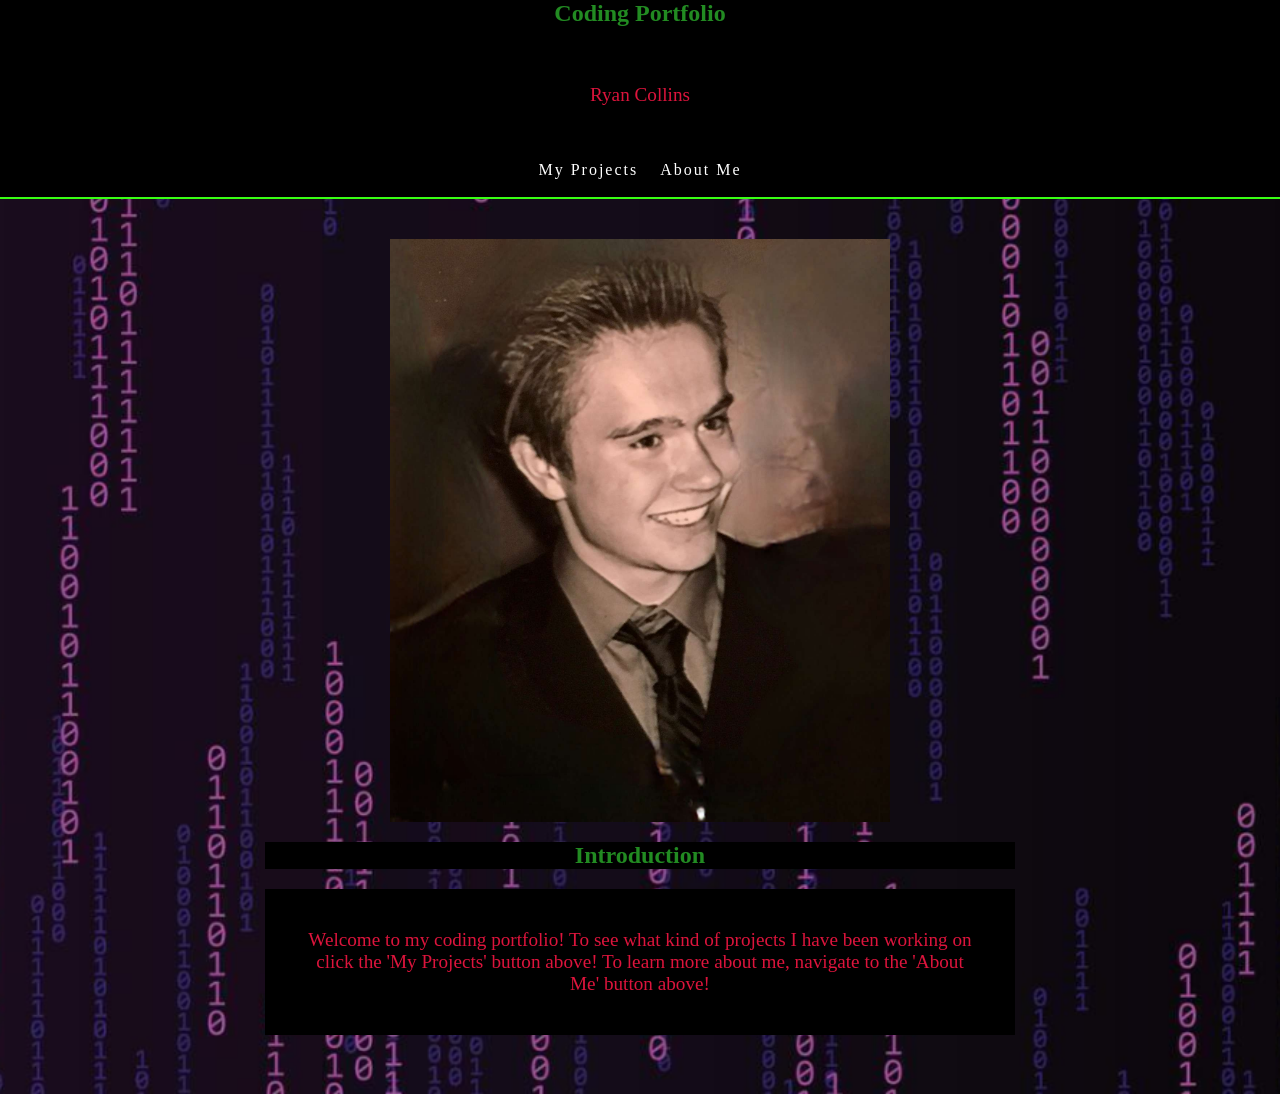
==== docs/index.html @ 1171c453 "docs folder change" ====
<!doctype html>
<html lang="en">
  <head>
    <meta charset="UTF-8" />
    <meta name="viewport" content="width=device-width, initial-scale=1.0" />
    <link rel="stylesheet" href="/Styles/style.css" />
    <title>Homepage</title>
  </head>
  <section class="header-section">
  <header>
    <h1>Coding Portfolio</h1>
  </header>
  <body id="index_body">
    <br />
    <p>Ryan Collins</p>
    <br />
    <section>
      <nav id="home_nav">
        <ul>
          <li>
            <a href="projects.html">My Projects</a>
            <a href="about.html">About Me</a>
          </li>
        </ul>
      </nav>
    </section>
  </section>

  <!-- First Text block. -->

  <main class="text-block-container">
    <section id="info-section">
      <img id="profile_picture" src="/Images/pictureofme.jpg" alt="A picture of me.">
      <h2>Introduction</h2>
      <p id="p_profile">Welcome to my coding portfolio! To see what kind of projects I have been working on
        click the 'My Projects' button above! To learn more about me, navigate to the 'About Me' button above! </p>
    </section>
  </main>
  </body>
</html>
---- Styles/style.css ----
/* Style sheet for my E-Portfolio. By Ryan Collins */

body {
  background-color: #0b0b0b;
  margin: 0;
  padding: 0;
  min-height: 100vh;
  background-image: url(/Images/coding_backround_purple.png);
  background-repeat: no-repeat;
  background-size: cover;
  background-position: center;
}

h1 {
  background-color: #000;
  font-family: "Times New Roman", Times, serif;
  text-align: center;
  color: forestgreen;
}

header h1 {
  margin-top: 0;
}

h2 {
  background-color: #000;
  font-family: "Times New Roman", Times, serif;
  text-align: center;
  color: forestgreen;
}

h3 {
  background-color: #000;
  font-family: "Times New Roman", Times, serif;
  font-size: small;
  text-align: center;
  color: #740076;
}

p {
  font-family: "Times New Roman", Times, serif;
  font-size: larger;
  text-align: center;
  color: crimson;
}

li {
  text-align: center;
  justify-content: center;
  color: blueviolet;
}

/* --------------Navigation Panel-------------- */

#home_nav {
  position: sticky;
  top: 0;
  z-index: 1000;
  width: 100%;
  background-color: rgba(0, 0, 0, 0.95);
  border-bottom: 2px solid #39ff14;
  padding: 12px 0;
  margin-bottom: 30px;
}

#home_nav ul {
  list-style: none;
  margin: 0;
  padding: 0;
  display: flex;
  justify-content: center;
  gap: 30px;
}

#home_nav li {
  list-style: none;
  display: flex;
  align-items: center;
}

#home_nav br {
  display: none;
}

#home_nav a {
  color: #ffffff;
  text-decoration: none;
  font-size: 1rem;
  letter-spacing: 2px;
  transition: all 0.3s ease;
  padding: 5px 10px;
  border: 1px solid transparent;
}

#profile_picture {
  width: 500px;
  height: auto;
  display: block;
  margin: 0 auto;
}

#p_profile {
  background-color: #000;
  padding: 40px;
}

#animal_pics {
  width: 500px;
  height: auto;
  display: block;
  margin: 0 auto;
}

/* --------------Cards on projects.html--------------*/

.header-section {
  background-color: #000;
}

.card-container {
  display: flex;
  flex-direction: row;
  justify-content: center;
  align-items: stretch;
  gap: 30px;
  padding: 40px 20px;
  flex-wrap: wrap;
}

.card {
  width: 450px;
  max-width: 100%;
  background: #000;
  border: 4px solid #740076;
  padding: 10px;
  overflow: hidden;
  text-align: center;
  display: flex;
  flex-direction: column;
  justify-content: space-between;
  transition: box-shadow 0.3s ease;
}

.card:hover {
  box-shadow: 0 0 20px #fa00fe;
}

.card-img {
  width: 100%;
  height: 240px;
  object-fit: cover;
  display: block;
}

.card-content {
  display: flex;
  flex-direction: column;
  align-items: flex-start;
}

.card-button {
  display: inline-block;
  margin-top: 20px;
  padding: 15px 25px;
  background-color: #32c8f5;
  color: #095621;
  text-decoration: none;
  font-family: "Times New Roman", Times, serif;
  font-size: 20px;
  font-weight: bold;
  border: none;
  cursor: pointer;
}

.card-button:hover {
  background-color: #fff;
  color: #000;
}

.card-title {
  font-family: "Times New Roman", Times, serif;
  font-size: 35px;
  line-height: 1.5;
  margin-bottom: 20px;
}

.card-info {
  margin: 0 0 15px 0;
  line-height: 1.5;
}

/* --------------Text Blocks-------------- */

.text-block-container {
  max-width: 750px;
  margin: 40px auto;
  padding: 0 20px;
  display: flex;
  flex-direction: column;
  gap: 30px;
}

.info-section {
  background-color: #000;
  padding: 30px;
  text-align: left;
  margin-bottom: 0;
}

.info-section img {
  background-color: #000;
  width: 500px;
  height: auto;
  display: block;
  margin: 0 auto;
  padding-top: 20px;
}

.info-section p {
  background-color: #000;
  margin-bottom: 35;
  line-height: 1.5;
}

.skills-list {
  list-style-type: none;
  margin: 0;
  padding-left: 28px;
}

.skills-list li {
  color: #d1d5db;
  font-size: 1.5rem;
  line-height: 1.8;
  text-align: center;
  display: list-item;
}

/* Goblin Goods Project View Page */

#goblingoods_topinfo {
  font-family: "Times New Roman", Times, serif;
  text-align: left;
  font-size: larger;
  color: red;
}
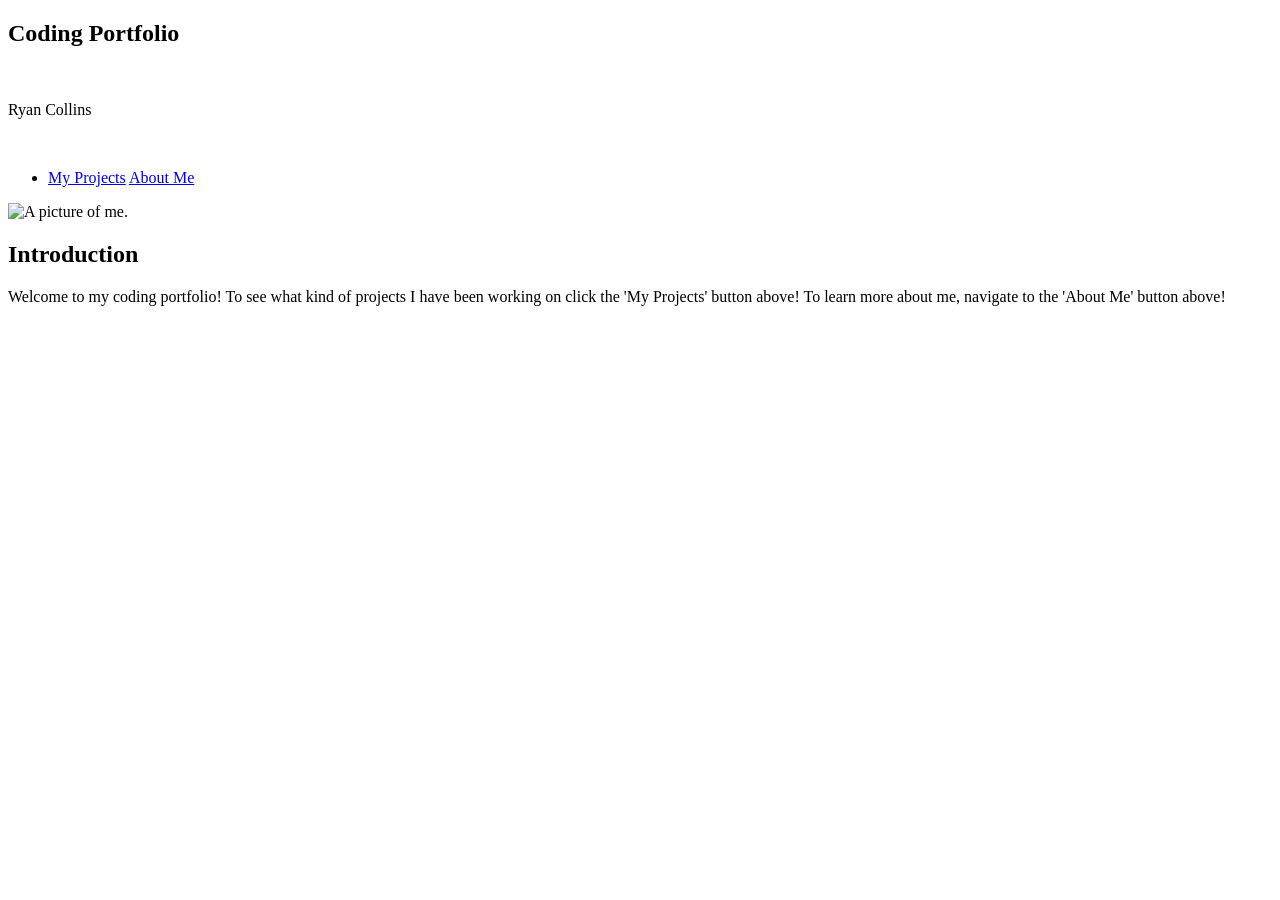
==== commit 5d99cb75: "pages fix" ====
--- a/docs/index.html
+++ b/docs/index.html
@@ -3,7 +3,7 @@
   <head>
     <meta charset="UTF-8" />
     <meta name="viewport" content="width=device-width, initial-scale=1.0" />
-    <link rel="stylesheet" href="/Styles/style.css" />
+    <link rel="stylesheet" href="./Styles/style.css" />
     <title>Homepage</title>
   </head>
   <section class="header-section">
@@ -30,7 +30,7 @@
 
   <main class="text-block-container">
     <section id="info-section">
-      <img id="profile_picture" src="/Images/pictureofme.jpg" alt="A picture of me.">
+      <img id="profile_picture" src="./Images/pictureofme.jpg" alt="A picture of me.">
       <h2>Introduction</h2>
       <p id="p_profile">Welcome to my coding portfolio! To see what kind of projects I have been working on
         click the 'My Projects' button above! To learn more about me, navigate to the 'About Me' button above! </p>
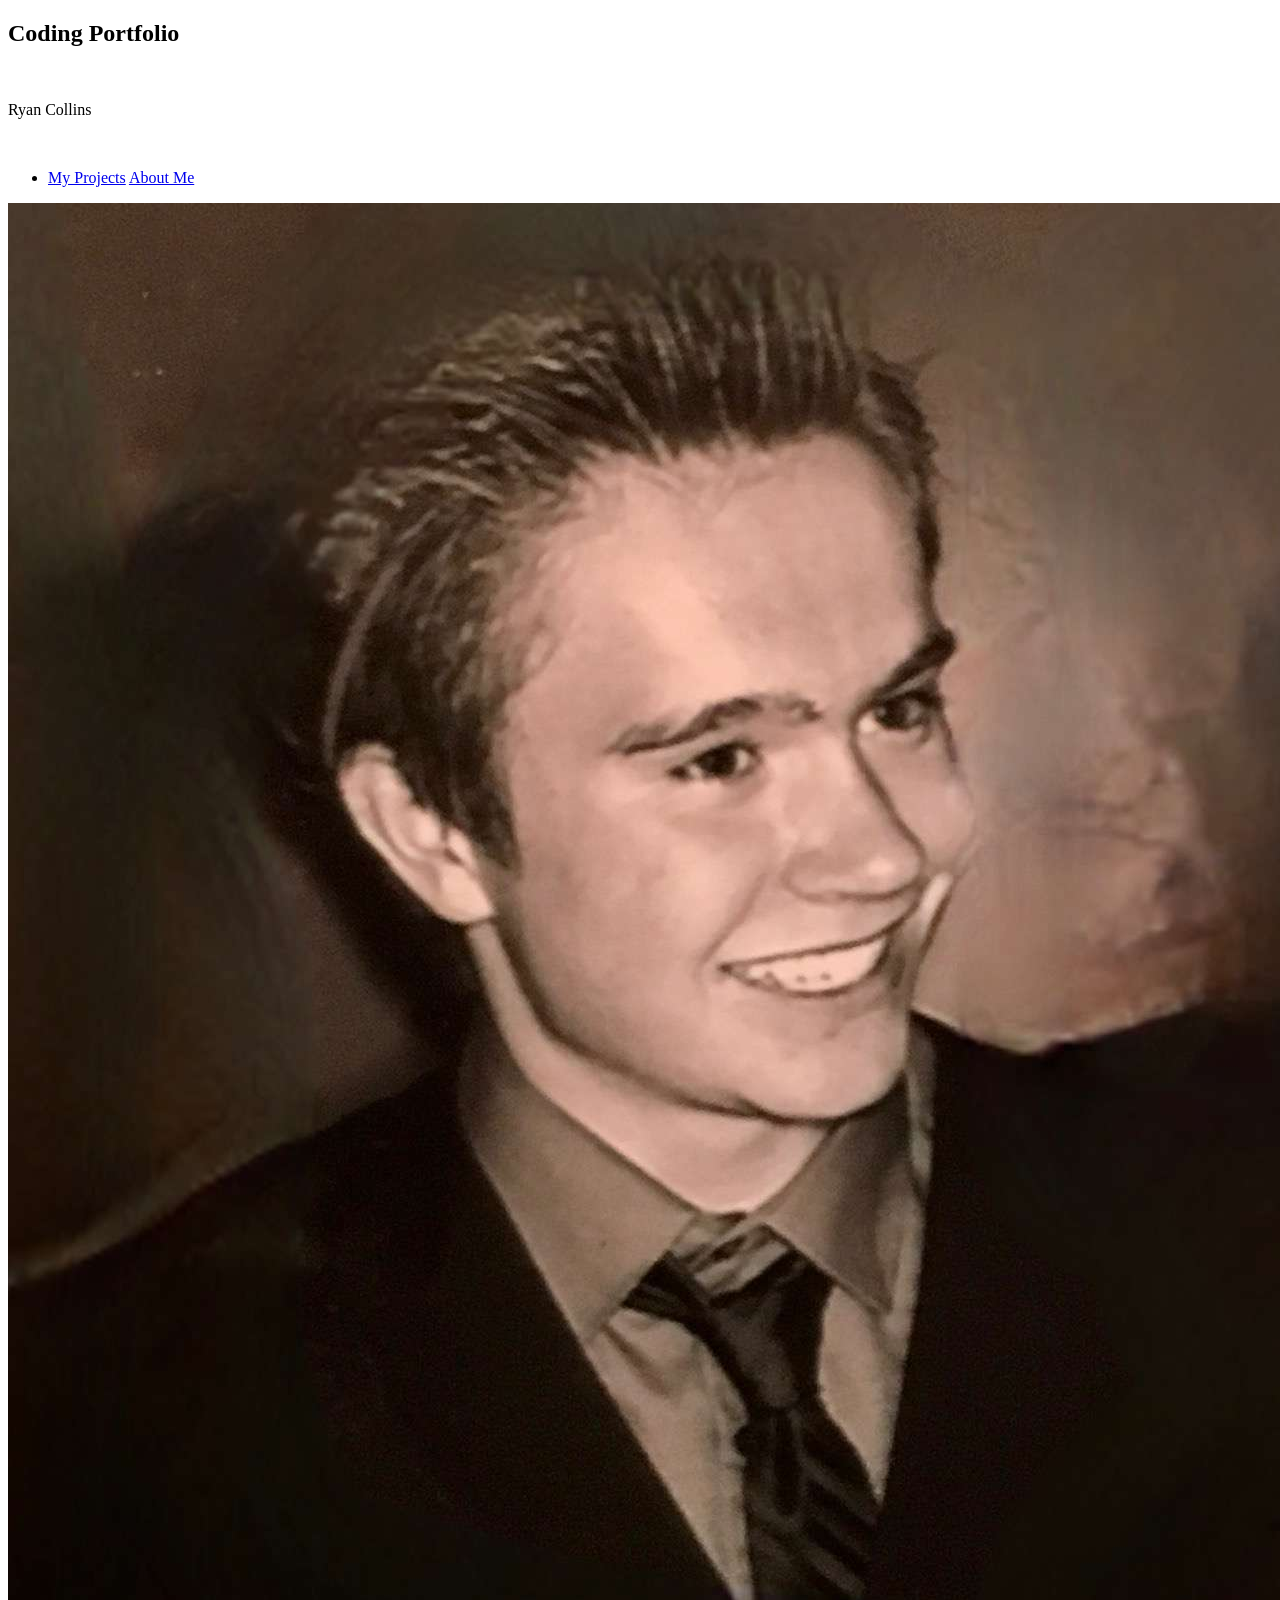
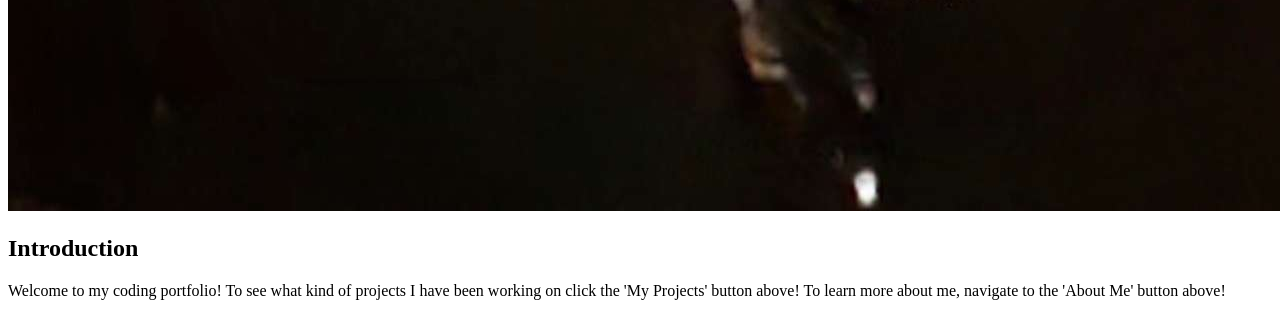
==== commit 04f75a7c: "pages fix 3" ====
--- a/docs/index.html
+++ b/docs/index.html
@@ -30,7 +30,7 @@
 
   <main class="text-block-container">
     <section id="info-section">
-      <img id="profile_picture" src="./Images/pictureofme.jpg" alt="A picture of me.">
+      <img id="profile_picture" src="../Images/pictureofme.jpg" alt="A picture of me.">
       <h2>Introduction</h2>
       <p id="p_profile">Welcome to my coding portfolio! To see what kind of projects I have been working on
         click the 'My Projects' button above! To learn more about me, navigate to the 'About Me' button above! </p>
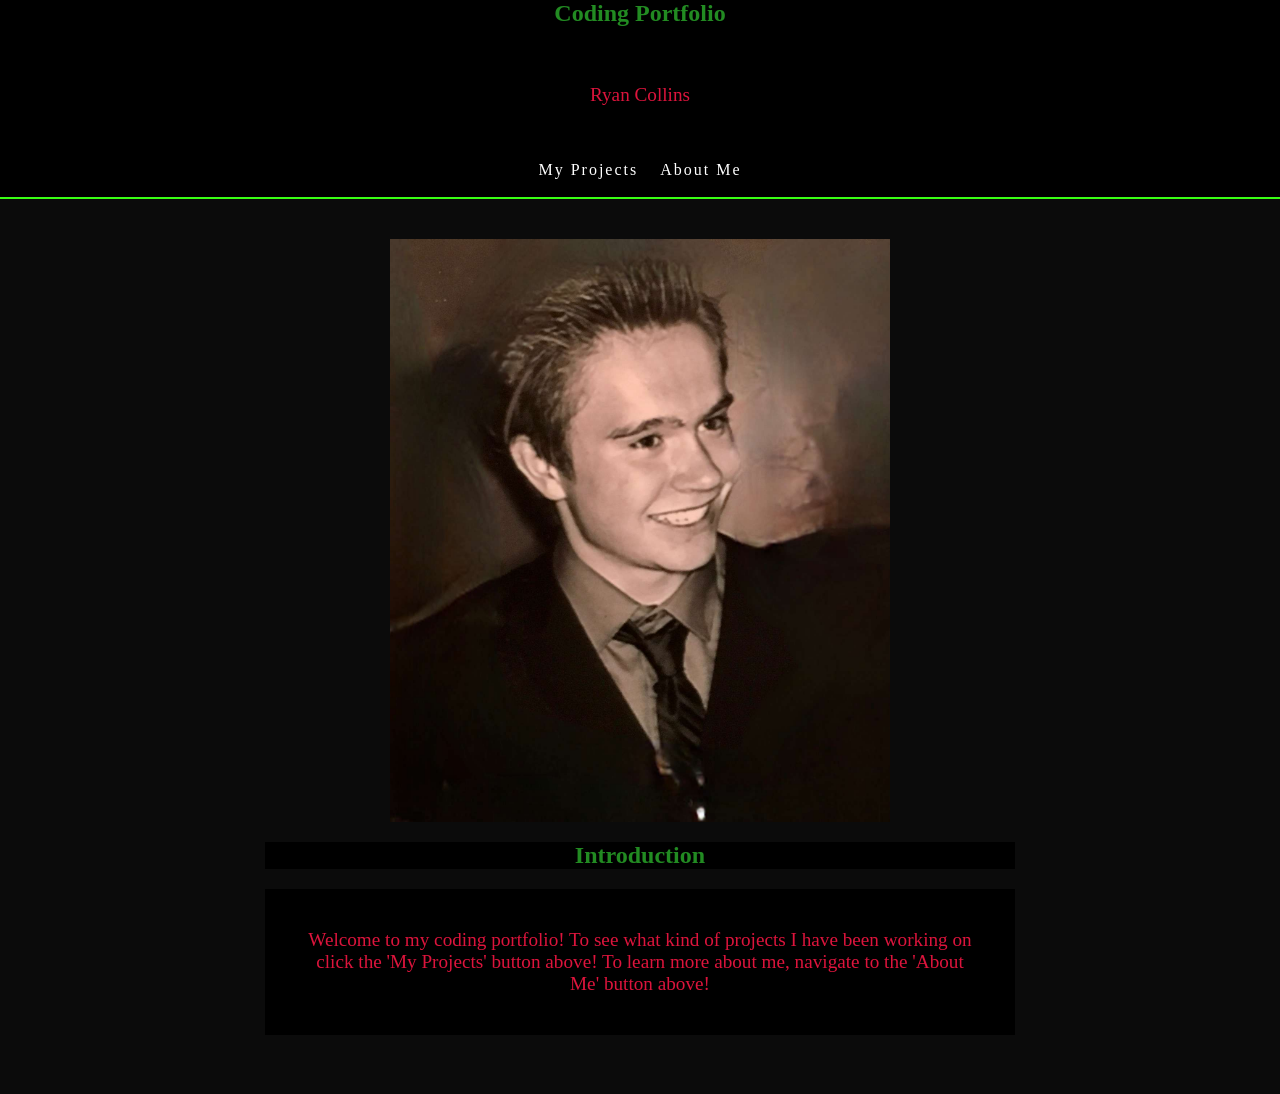
==== commit a535e165: "pages fix 4" ====
--- a/docs/index.html
+++ b/docs/index.html
@@ -30,7 +30,7 @@
 
   <main class="text-block-container">
     <section id="info-section">
-      <img id="profile_picture" src="../Images/pictureofme.jpg" alt="A picture of me.">
+      <img id="profile_picture" src="./Images/pictureofme.jpg" alt="A picture of me.">
       <h2>Introduction</h2>
       <p id="p_profile">Welcome to my coding portfolio! To see what kind of projects I have been working on
         click the 'My Projects' button above! To learn more about me, navigate to the 'About Me' button above! </p>
--- a/docs/Styles/style.css
+++ b/docs/Styles/style.css
@@ -0,0 +1,246 @@
+/* Style sheet for my E-Portfolio. By Ryan Collins */
+
+body {
+  background-color: #0b0b0b;
+  margin: 0;
+  padding: 0;
+  min-height: 100vh;
+  background-image: url(./Images/coding_backround_purple.png);
+  background-repeat: no-repeat;
+  background-size: cover;
+  background-position: center;
+}
+
+h1 {
+  background-color: #000;
+  font-family: "Times New Roman", Times, serif;
+  text-align: center;
+  color: forestgreen;
+}
+
+header h1 {
+  margin-top: 0;
+}
+
+h2 {
+  background-color: #000;
+  font-family: "Times New Roman", Times, serif;
+  text-align: center;
+  color: forestgreen;
+}
+
+h3 {
+  background-color: #000;
+  font-family: "Times New Roman", Times, serif;
+  font-size: small;
+  text-align: center;
+  color: #740076;
+}
+
+p {
+  font-family: "Times New Roman", Times, serif;
+  font-size: larger;
+  text-align: center;
+  color: crimson;
+}
+
+li {
+  text-align: center;
+  justify-content: center;
+  color: blueviolet;
+}
+
+/* --------------Navigation Panel-------------- */
+
+#home_nav {
+  position: sticky;
+  top: 0;
+  z-index: 1000;
+  width: 100%;
+  background-color: rgba(0, 0, 0, 0.95);
+  border-bottom: 2px solid #39ff14;
+  padding: 12px 0;
+  margin-bottom: 30px;
+}
+
+#home_nav ul {
+  list-style: none;
+  margin: 0;
+  padding: 0;
+  display: flex;
+  justify-content: center;
+  gap: 30px;
+}
+
+#home_nav li {
+  list-style: none;
+  display: flex;
+  align-items: center;
+}
+
+#home_nav br {
+  display: none;
+}
+
+#home_nav a {
+  color: #ffffff;
+  text-decoration: none;
+  font-size: 1rem;
+  letter-spacing: 2px;
+  transition: all 0.3s ease;
+  padding: 5px 10px;
+  border: 1px solid transparent;
+}
+
+#profile_picture {
+  width: 500px;
+  height: auto;
+  display: block;
+  margin: 0 auto;
+}
+
+#p_profile {
+  background-color: #000;
+  padding: 40px;
+}
+
+#animal_pics {
+  width: 500px;
+  height: auto;
+  display: block;
+  margin: 0 auto;
+}
+
+/* --------------Cards on projects.html--------------*/
+
+.header-section {
+  background-color: #000;
+}
+
+.card-container {
+  display: flex;
+  flex-direction: row;
+  justify-content: center;
+  align-items: stretch;
+  gap: 30px;
+  padding: 40px 20px;
+  flex-wrap: wrap;
+}
+
+.card {
+  width: 450px;
+  max-width: 100%;
+  background: #000;
+  border: 4px solid #740076;
+  padding: 10px;
+  overflow: hidden;
+  text-align: center;
+  display: flex;
+  flex-direction: column;
+  justify-content: space-between;
+  transition: box-shadow 0.3s ease;
+}
+
+.card:hover {
+  box-shadow: 0 0 20px #fa00fe;
+}
+
+.card-img {
+  width: 100%;
+  height: 240px;
+  object-fit: cover;
+  display: block;
+}
+
+.card-content {
+  display: flex;
+  flex-direction: column;
+  align-items: flex-start;
+}
+
+.card-button {
+  display: inline-block;
+  margin-top: 20px;
+  padding: 15px 25px;
+  background-color: #32c8f5;
+  color: #095621;
+  text-decoration: none;
+  font-family: "Times New Roman", Times, serif;
+  font-size: 20px;
+  font-weight: bold;
+  border: none;
+  cursor: pointer;
+}
+
+.card-button:hover {
+  background-color: #fff;
+  color: #000;
+}
+
+.card-title {
+  font-family: "Times New Roman", Times, serif;
+  font-size: 35px;
+  line-height: 1.5;
+  margin-bottom: 20px;
+}
+
+.card-info {
+  margin: 0 0 15px 0;
+  line-height: 1.5;
+}
+
+/* --------------Text Blocks-------------- */
+
+.text-block-container {
+  max-width: 750px;
+  margin: 40px auto;
+  padding: 0 20px;
+  display: flex;
+  flex-direction: column;
+  gap: 30px;
+}
+
+.info-section {
+  background-color: #000;
+  padding: 30px;
+  text-align: left;
+  margin-bottom: 0;
+}
+
+.info-section img {
+  background-color: #000;
+  width: 500px;
+  height: auto;
+  display: block;
+  margin: 0 auto;
+  padding-top: 20px;
+}
+
+.info-section p {
+  background-color: #000;
+  margin-bottom: 35;
+  line-height: 1.5;
+}
+
+.skills-list {
+  list-style-type: none;
+  margin: 0;
+  padding-left: 28px;
+}
+
+.skills-list li {
+  color: #d1d5db;
+  font-size: 1.5rem;
+  line-height: 1.8;
+  text-align: center;
+  display: list-item;
+}
+
+/* Goblin Goods Project View Page */
+
+#goblingoods_topinfo {
+  font-family: "Times New Roman", Times, serif;
+  text-align: left;
+  font-size: larger;
+  color: red;
+}
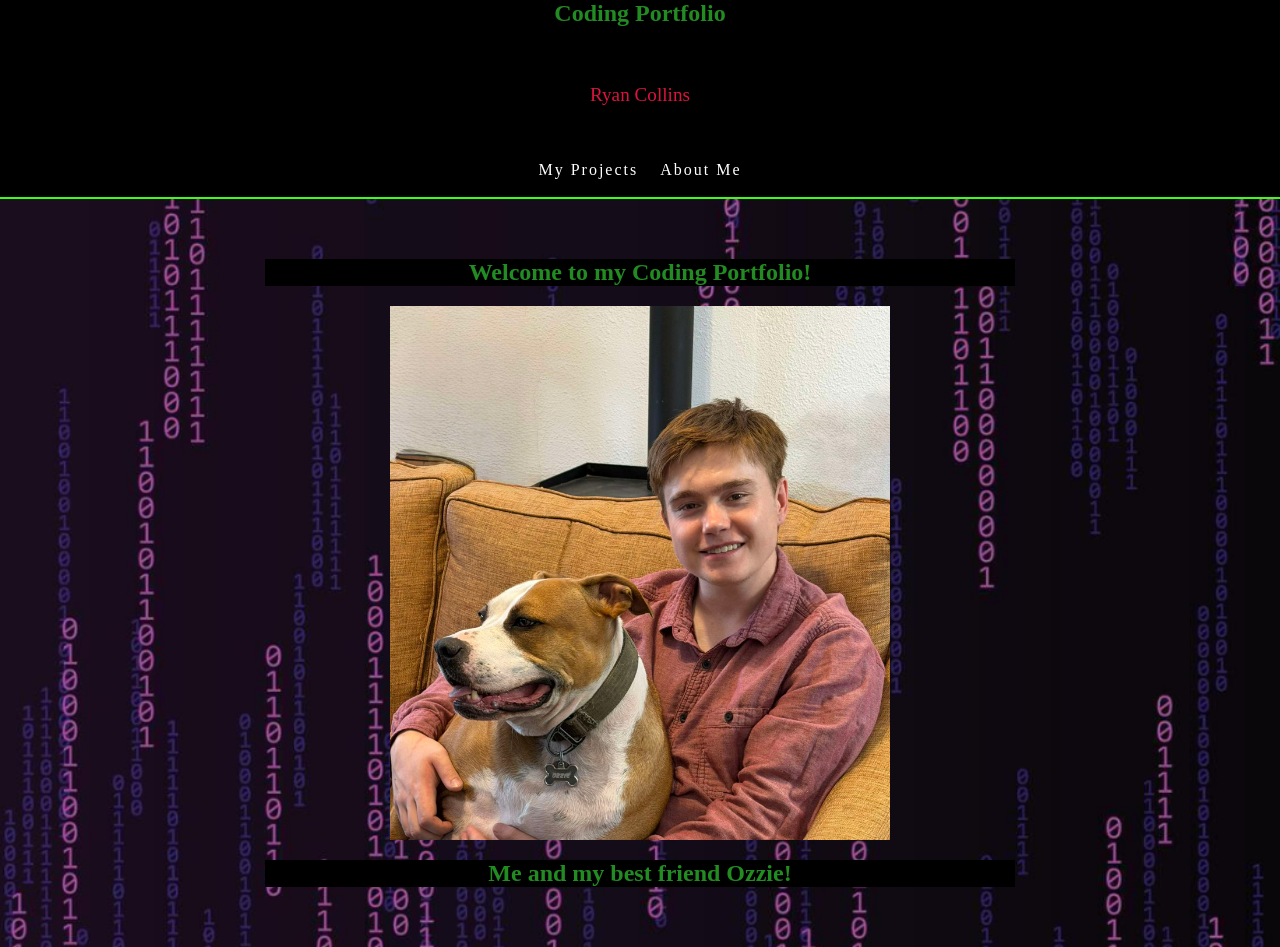
==== commit b4e3cfed: "Small edits. Changed profile picture to one I liked more and redid some formatting on index.html" ====
--- a/docs/index.html
+++ b/docs/index.html
@@ -30,10 +30,9 @@
 
   <main class="text-block-container">
     <section id="info-section">
-      <img id="profile_picture" src="./Images/pictureofme.jpg" alt="A picture of me.">
-      <h2>Introduction</h2>
-      <p id="p_profile">Welcome to my coding portfolio! To see what kind of projects I have been working on
-        click the 'My Projects' button above! To learn more about me, navigate to the 'About Me' button above! </p>
+      <h2>Welcome to my Coding Portfolio!</h2>
+      <img id="profile_picture" src="./Images/pictureofme2.jpg" alt="A picture of me.">
+      <h2>Me and my best friend Ozzie!</h2>
     </section>
   </main>
   </body>
--- a/docs/Styles/style.css
+++ b/docs/Styles/style.css
@@ -5,7 +5,7 @@
   margin: 0;
   padding: 0;
   min-height: 100vh;
-  background-image: url(./Images/coding_backround_purple.png);
+  background-image: url(../Images/coding_backround_purple.png);
   background-repeat: no-repeat;
   background-size: cover;
   background-position: center;
@@ -20,6 +20,10 @@
 
 header h1 {
   margin-top: 0;
+}
+
+footer {
+  margin-bottom: 0;
 }
 
 h2 {
@@ -99,11 +103,6 @@
   margin: 0 auto;
 }
 
-#p_profile {
-  background-color: #000;
-  padding: 40px;
-}
-
 #animal_pics {
   width: 500px;
   height: auto;
